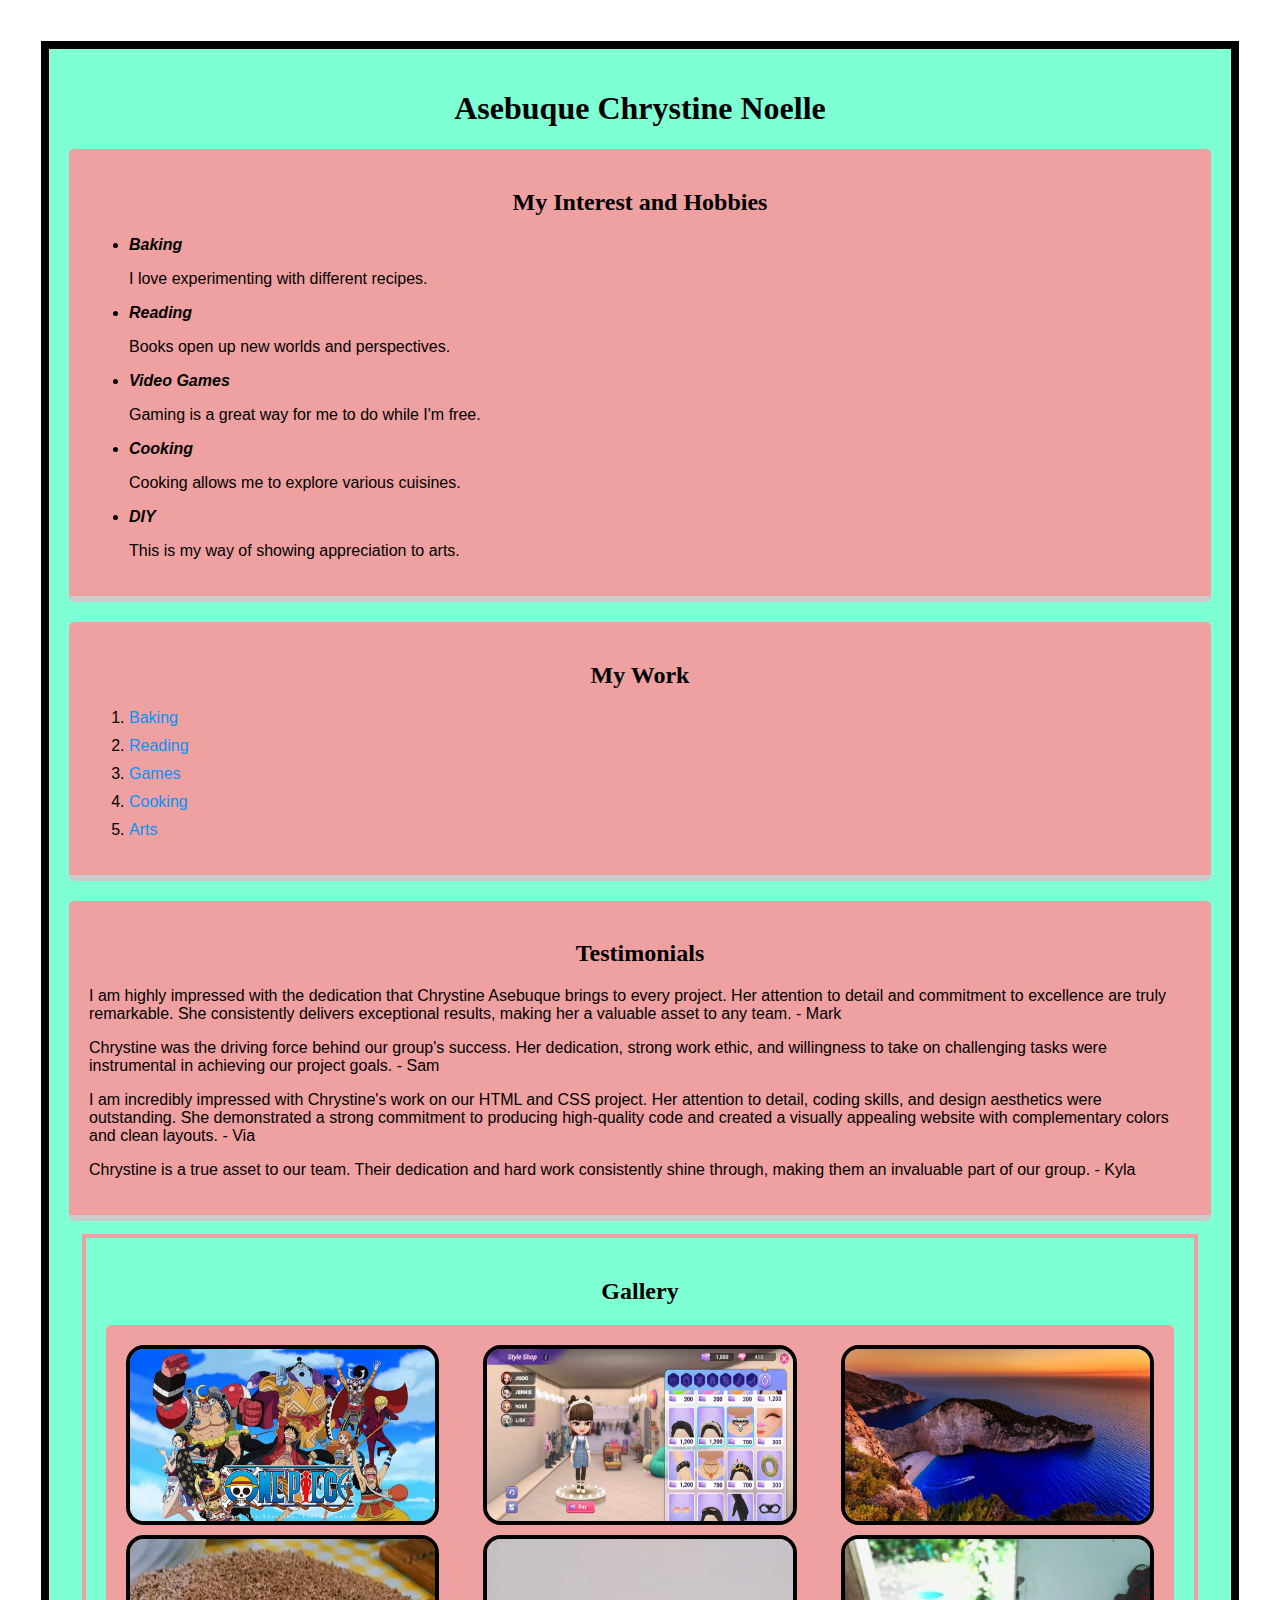
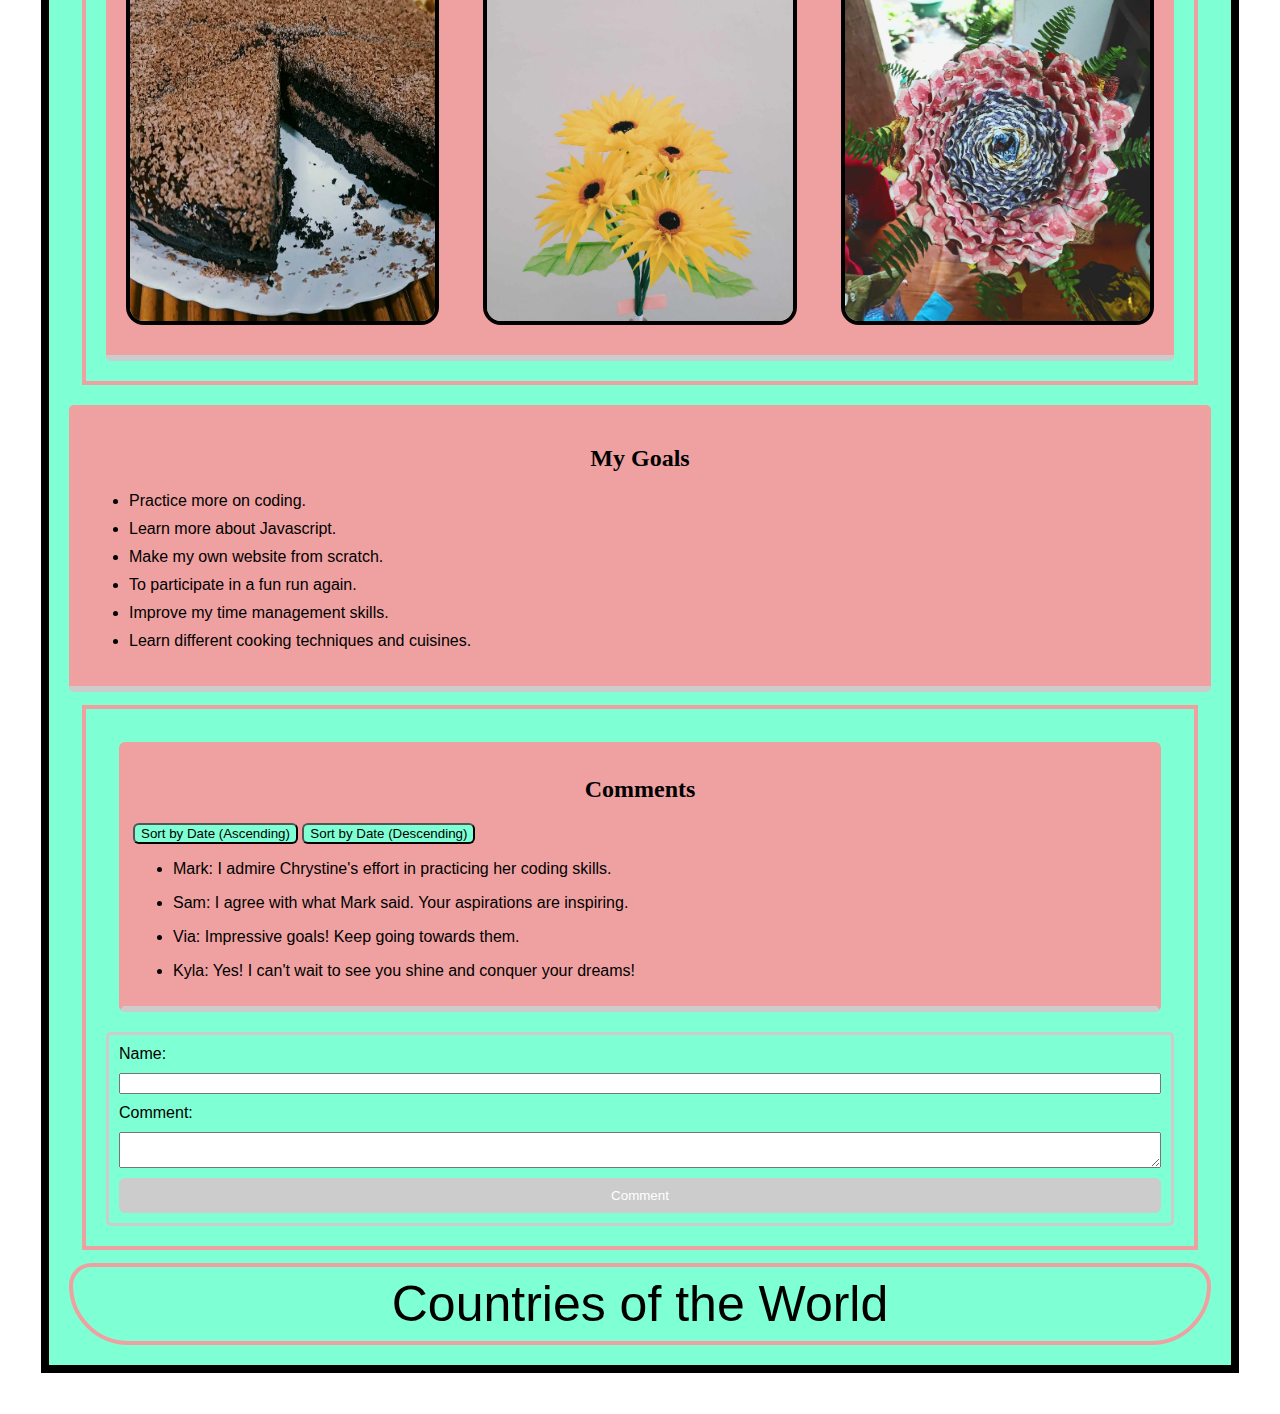
==== asebuque_chrystine/asebuque_chrystinenoelle.html @ 52cea501 "add exercise 16 folder" ====
<!DOCTYPE html>
<html>
	<head>
		<title>Asebuque Chrystine Noelle Page</title>
	</head>
	<body>
		<div class="container">
			<link rel="stylesheet" href="style.css">
			<h1>Asebuque Chrystine Noelle</h1>
			<section>
				<h2>My Interest and Hobbies</h2>
				<ul>
					<li><strong><em>Baking</em></strong></li>
					<p>I love experimenting with different recipes.</p>
					<li><strong><em>Reading</em></strong></li>
					<p>Books open up new worlds and perspectives.</p>
					<li><strong><em>Video Games</em></strong></li>
					<p>Gaming is a great way for me to do while I'm free.</p>
					<li><strong><em>Cooking</em></strong></li>
					<p>Cooking allows me to explore various cuisines.</p>
					<li><strong><em>DIY</em></strong></li>
					<p>This is my way of showing appreciation to arts.</p>
				</ul>
			</section>
			<section>
				<h2>My Work</h2>
				<ol>
					<li><a href="#">Baking</a></li>
					<li><a href="#">Reading</a></li>
					<li><a href="#">Games</a></li>
					<li><a href="#">Cooking</a></li>
					<li><a href="#">Arts</a></li>
				</ol>
			</section>
			<section>
				<h2>Testimonials</h2>
				<p> I am highly impressed with the dedication that Chrystine
					 Asebuque brings to every project. Her attention to detail
					and commitment to excellence are truly remarkable. She 
					consistently delivers exceptional results, making her a 
					valuable asset to any team. -  Mark</p>
				<p> Chrystine was the driving force behind our group's success.
					 Her dedication, strong work ethic, and willingness to take 
				    on challenging tasks were instrumental in achieving our 
					project goals. - Sam</p>
				<p>I am incredibly impressed with Chrystine's work on our HTML 
					and CSS project. Her attention to detail, coding skills, 
				    and design aesthetics were outstanding. She demonstrated a 
					strong commitment to producing high-quality code and 
					created a visually appealing website with complementary 
					colors and clean layouts. - Via</p>
				<p> Chrystine is a true asset to our team. Their dedication and
					 hard work consistently shine through, making them an 
					 invaluable part of our group. - Kyla</p>
			</section>
			<div>
				<h2>Gallery</h2>
				<section class="image-container">
					<img src="one_piece.jpg" alt="One Piece">
					<img src="bptg.jpg" alt="BPTG">
					<img src="navagio_shipwreck.jpg" alt="Navagio Shipwreck">
					<img src="cake.jpg" alt="Cake">
					<img src="flower_diy.jpg" alt="Flower DIY">
					<img src="money_flower.jpg" alt="Money Flower">
				</section>
			</div>
			<section>
				<h2>My Goals</h2>
				<ul>
					<li>Practice more on coding.</li>
					<li>Learn more about Javascript.</li>
					<li>Make my own website from scratch.</li>
					<li>To participate in a fun run again.</li>
					<li>Improve my time management skills.</li>
					<li>Learn different cooking techniques and cuisines.</li>
				</ul>
			</section>
			<div>
				<div id="comment_section">
					<h2>Comments</h2>
					<button id="sort_asc">Sort by Date (Ascending)</button>
					<button id="sort_desc">Sort by Date (Descending)</button>
					<ul id="comments_list">
						<li data-date="2023-10-28">
							<p>Mark: I admire Chrystine's effort in practicing 
								her coding skills.</p>
						</li>
						<li data-date="2023-10-28">
							<p>Sam: I agree with what Mark said. Your 
								aspirations are inspiring.</p>
						</li>
						<li data-date="2023-10-28">
							<p>Via: Impressive goals! Keep going towards 
								them.</p>
						</li>
						<li data-date="2023-10-28">
							<p>Kyla: Yes! I can't wait to see you shine and 
								conquer your dreams!</p>
						</li>
					</ul>
				</div>
				<form id="comment_form">
					<label for="name">Name:</label>
					<input type="text" id="name" name="name" required>
		
					<label for="comment">Comment:</label>
					<textarea id="comment" required></textarea>
		
					<button 
						id="comment_button" 
						type="submit" 
						disabled>
						Comment
					</button>
				</form>
			</div>

			<a href="countries.html" class="world-link">
				Countries of the World</a>
		</div>
		<script src="script.js"></script>
	</body>
</html>
---- asebuque_chrystine/style.css ----
body {
  font-family: Arial, sans-serif;
  display: flex;
  justify-content: center;
  padding: 20px;
}

.container {
  background-color: aquamarine;
  border: 8px solid #000000;
}

div {
  padding: 20px;
  border: 4px solid rgb(239, 161, 161);
  margin: 13px;

}

h1 {
  text-align: center;
  font-family: Georgia;
}

h2 {
  text-align: center;
  font-family: 'Franklin Gothic Medium';
}

ul {
  justify-content: center;
}

li {
  margin-bottom: 10px;
}

a {
  color: #0095f9;
  text-decoration: none;
}

a:hover {
  color: #2980b9;
}

.image-container {
  display: flex;
  flex-wrap: wrap;
  justify-content: space-between;
}

img {
  width: calc(30% - 3px);
  height: auto;
  margin-bottom: 10px;
  border: 4.5px solid #000000;
  border-radius: 18px;
}

section {
  background-color: #efa1a1;
  padding: 20px;
  margin-top: 20px;
  border-radius: 5px;
  border-bottom: 6px solid #ccc;
}

#comment_section {
  list-style-type: none;
  margin-bottom: 10px;
  padding: 10px;
  background-color: #efa1a1;
  border-radius: 6px;
  border-bottom: 6px solid #ccc;
  align-items: center;
}

#sort_asc, #sort_desc {
  background-color: aquamarine;
  border-radius: 6px;
  cursor: pointer;
}

#comment_form {
  margin-top: 20px;
  border: 3px solid #ccc;
  padding: 10px;
  display: flex;
  flex-direction: column;
  border-radius: 5px;
}

#comment_form label,
#comment_form textarea,
#comment_form input[type="text"] {
  display: block;
  margin-bottom: 10px;
}

#comment_button {
  background-color: #3498db;
  color: #fff;
  border: none;
  padding: 10px 20px;
  border-radius: 6px;
  cursor: pointer;
}

#comment_button:disabled {
  background-color: #ccc;
  cursor: not-allowed;
}

.world-link {
  color: #000000;
  text-decoration: none;
  border: 4px solid #efa1a1;
  padding: 8px 8px;
  border-radius: 30px 30px 80px 80px;
  display: block;
  text-align: center;
  font-size: 50px;
  font-family: 'Segoe UI', Tahoma, Geneva, Verdana, sans-serif;
}

.world-link:hover {
  background-color: #ff8ea8;
  color: #fff;
  border: 4px solid #000000;
}
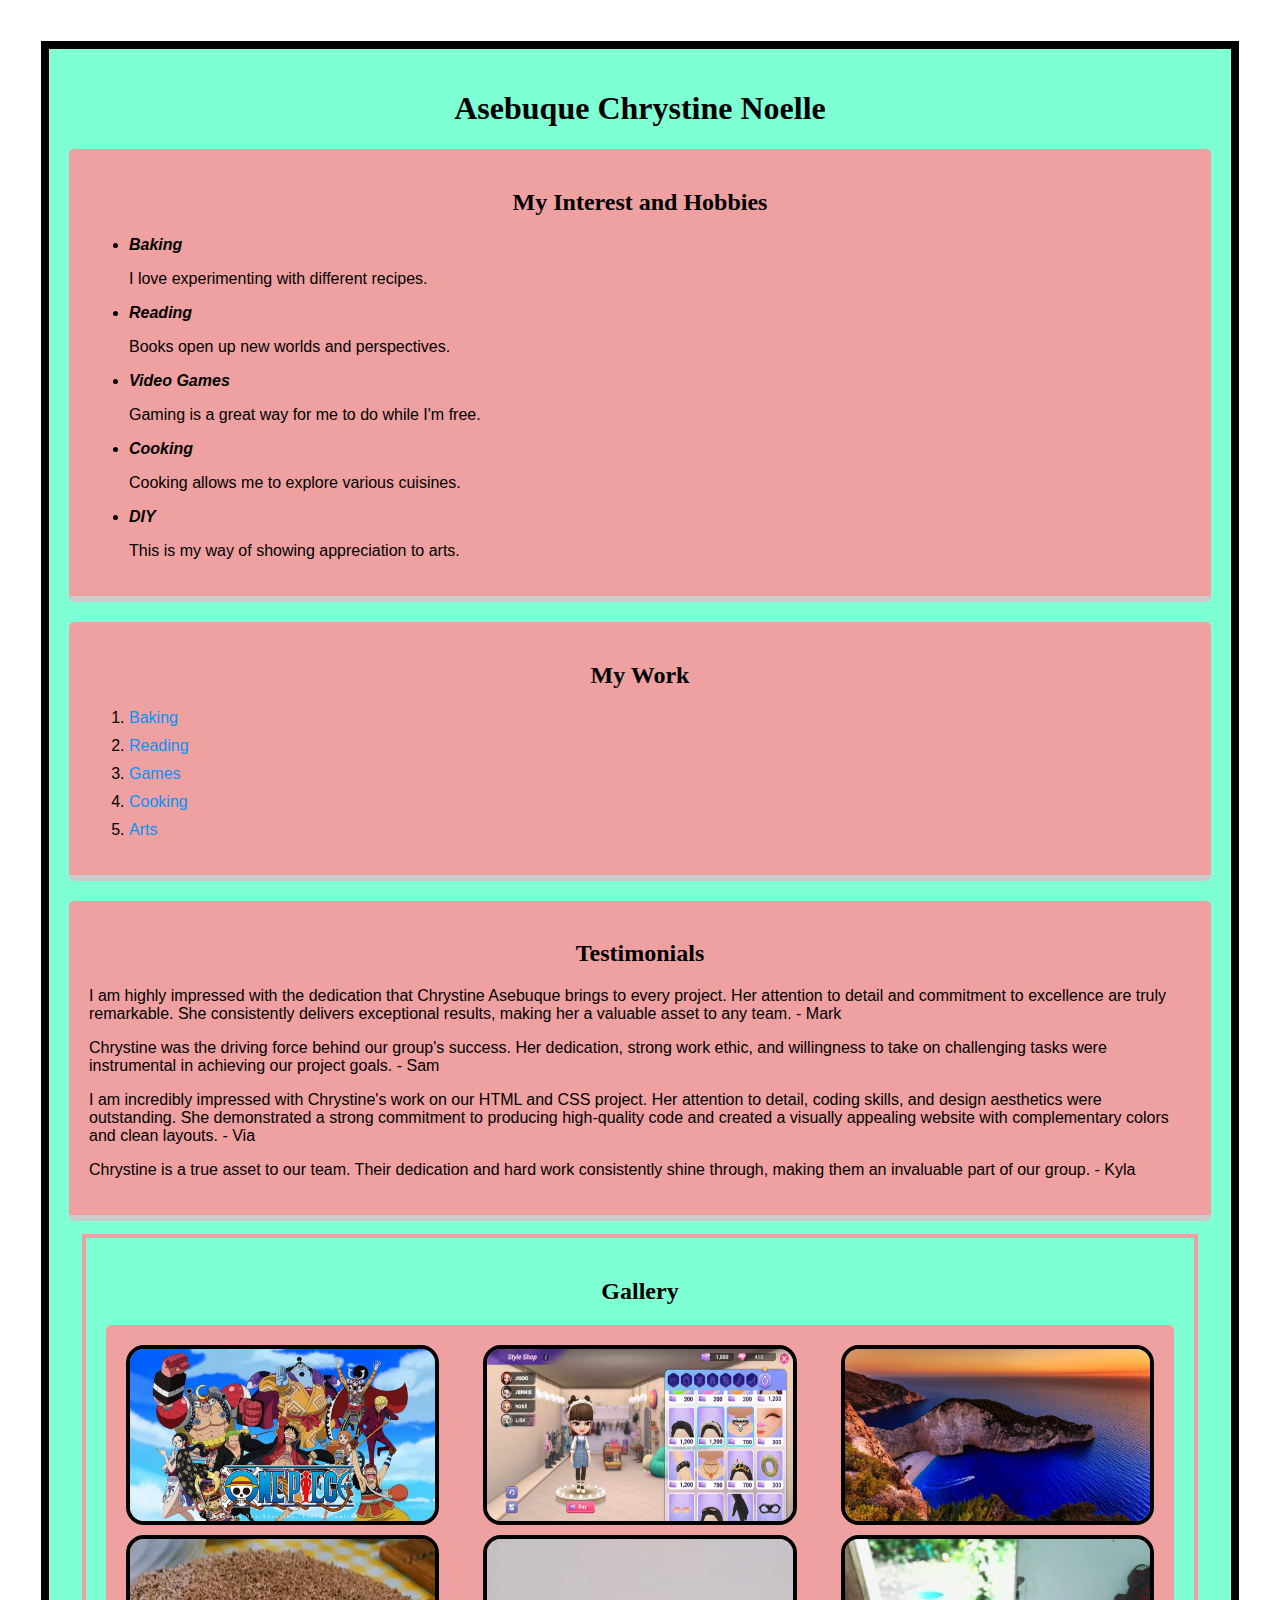
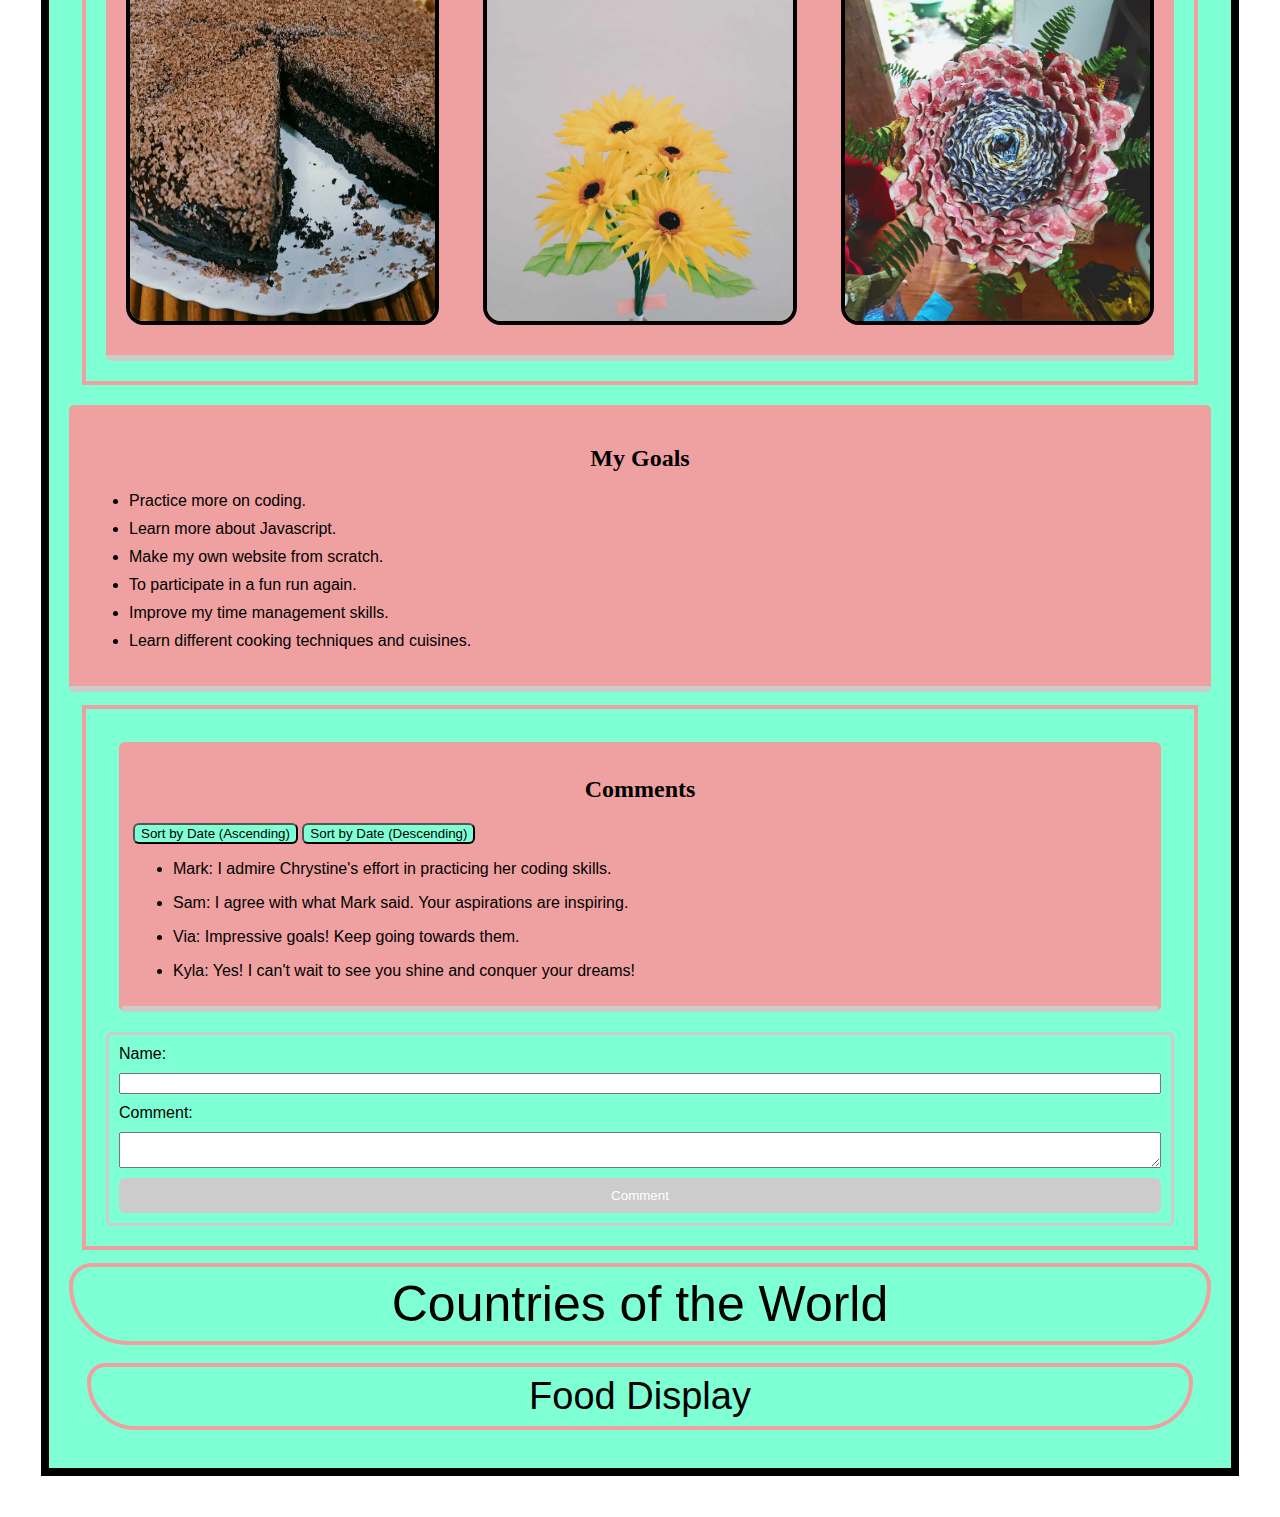
==== commit 2995b778: "add exercise 18" ====
--- a/asebuque_chrystine/asebuque_chrystinenoelle.html
+++ b/asebuque_chrystine/asebuque_chrystinenoelle.html
@@ -117,6 +117,9 @@
 
 			<a href="countries.html" class="world-link">
 				Countries of the World</a>
+
+			<a href="food.html" class="food-link">
+				Food Display</a>
 		</div>
 		<script src="script.js"></script>
 	</body>
--- a/asebuque_chrystine/style.css
+++ b/asebuque_chrystine/style.css
@@ -128,4 +128,23 @@
   background-color: #ff8ea8;
   color: #fff;
   border: 4px solid #000000;
+}
+
+.food-link {
+  color: #000000;
+  text-decoration: none;
+  border: 4px solid #efa1a1;
+  padding: 8px 8px;
+  border-radius: 30px 30px 80px 80px;
+  margin: 18px;
+  display: block;
+  text-align: center;
+  font-size: 38px;
+  font-family: 'Segoe UI', Tahoma, Geneva, Verdana, sans-serif;
+}
+
+.food-link:hover {
+  background-color: #ff8ea8;
+  color: #fff;
+  border: 4px solid #000000;
 }